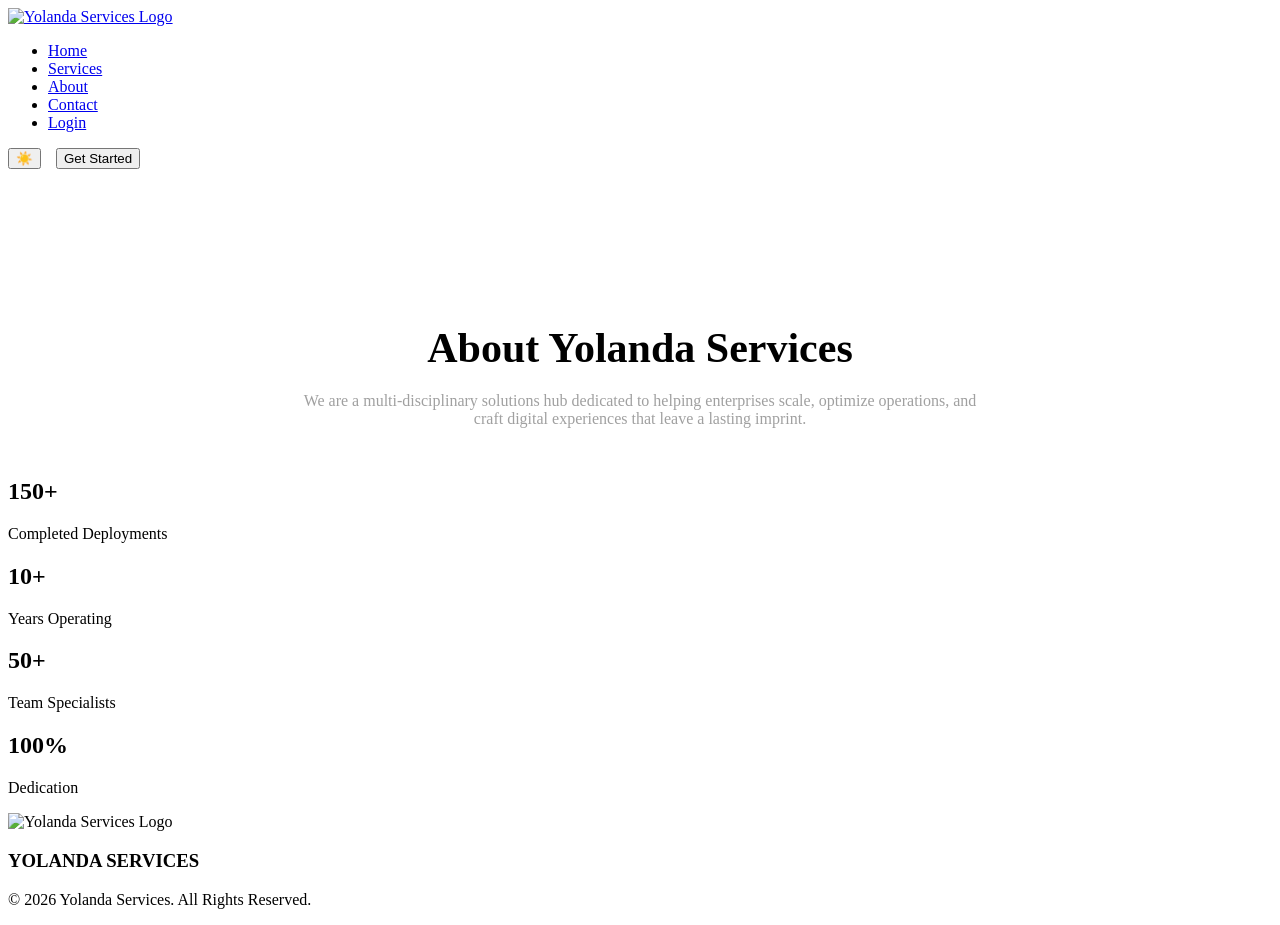
==== about.html @ 42021bd8 "Add files via upload" ====
<!DOCTYPE html>
<html lang="en">
<head>
    <meta charset="UTF-8">
    <meta name="viewport" content="width=device-width, initial-scale=1.0">
    <title>About Us | Yolanda Services</title>
    <link rel="preconnect" href="https://fonts.googleapis.com">
    <link rel="preconnect" href="https://fonts.gstatic.com" crossorigin>
    <link href="https://fonts.googleapis.com/css2?family=Poppins:wght@300;400;500;600;700&display=swap" rel="stylesheet">
    <link rel="stylesheet" href="https://cdnjs.cloudflare.com/ajax/libs/font-awesome/6.4.0/css/all.min.css">
    
    <link rel="stylesheet" href="css/style.css">
    <link rel="stylesheet" href="css/home.css">
    <link rel="stylesheet" href="css/animations.css">
</head>
<body>

    <div id="progressBar"></div>
    <div class="cursor-glow"></div>
    <div id="particles"><span></span><span></span><span></span></div>

    <header>
        <nav>
            <div class="logo"><a href="index.html"><img src="images/logo.png" alt="Yolanda Services Logo"></a></div>
            <ul>
                <li><a href="index.html">Home</a></li>
                <li><a href="services.html">Services</a></li>
                <li><a href="about.html">About</a></li>
                <li><a href="contact.html">Contact</a></li>
                <li><a href="login.html">Login</a></li>
            </ul>
            <div style="display: flex; align-items: center; gap: 15px;">
                <button id="themeToggle">☀️</button>
                <button class="nav-cta" onclick="location.href='contact.html'">Get Started</button>
                <div class="menu-btn"><span></span><span></span><span></span></div>
            </div>
        </nav>
    </header>

    <main style="padding-top: 120px;">
        <section class="about-hero">
            <h1 style="font-size: 42px; text-align: center; margin-bottom: 20px;">About <span>Yolanda Services</span></h1>
            <p style="text-align: center; max-width: 700px; margin: 0 auto 50px; color: #a0a0a0;">
                We are a multi-disciplinary solutions hub dedicated to helping enterprises scale, optimize operations, and craft digital experiences that leave a lasting imprint.
            </p>
        </section>

        <section class="stats">
            <div>
                <h2>150+</h2>
                <p>Completed Deployments</p>
            </div>
            <div>
                <h2>10+</h2>
                <p>Years Operating</p>
            </div>
            <div>
                <h2>50+</h2>
                <p>Team Specialists</p>
            </div>
            <div>
                <h2>100%</h2>
                <p>Dedication</p>
            </div>
        </section>
    </main>

    <footer>
        <img src="images/logo.png" alt="Yolanda Services Logo">
        <h3>YOLANDA SERVICES</h3>
        <p>© 2026 Yolanda Services. All Rights Reserved.</p>
    </footer>

    <script src="js/navbar.js"></script>
    <script src="js/animation.js"></script>
    <script src="js/main.js"></script>
</body>
</html>
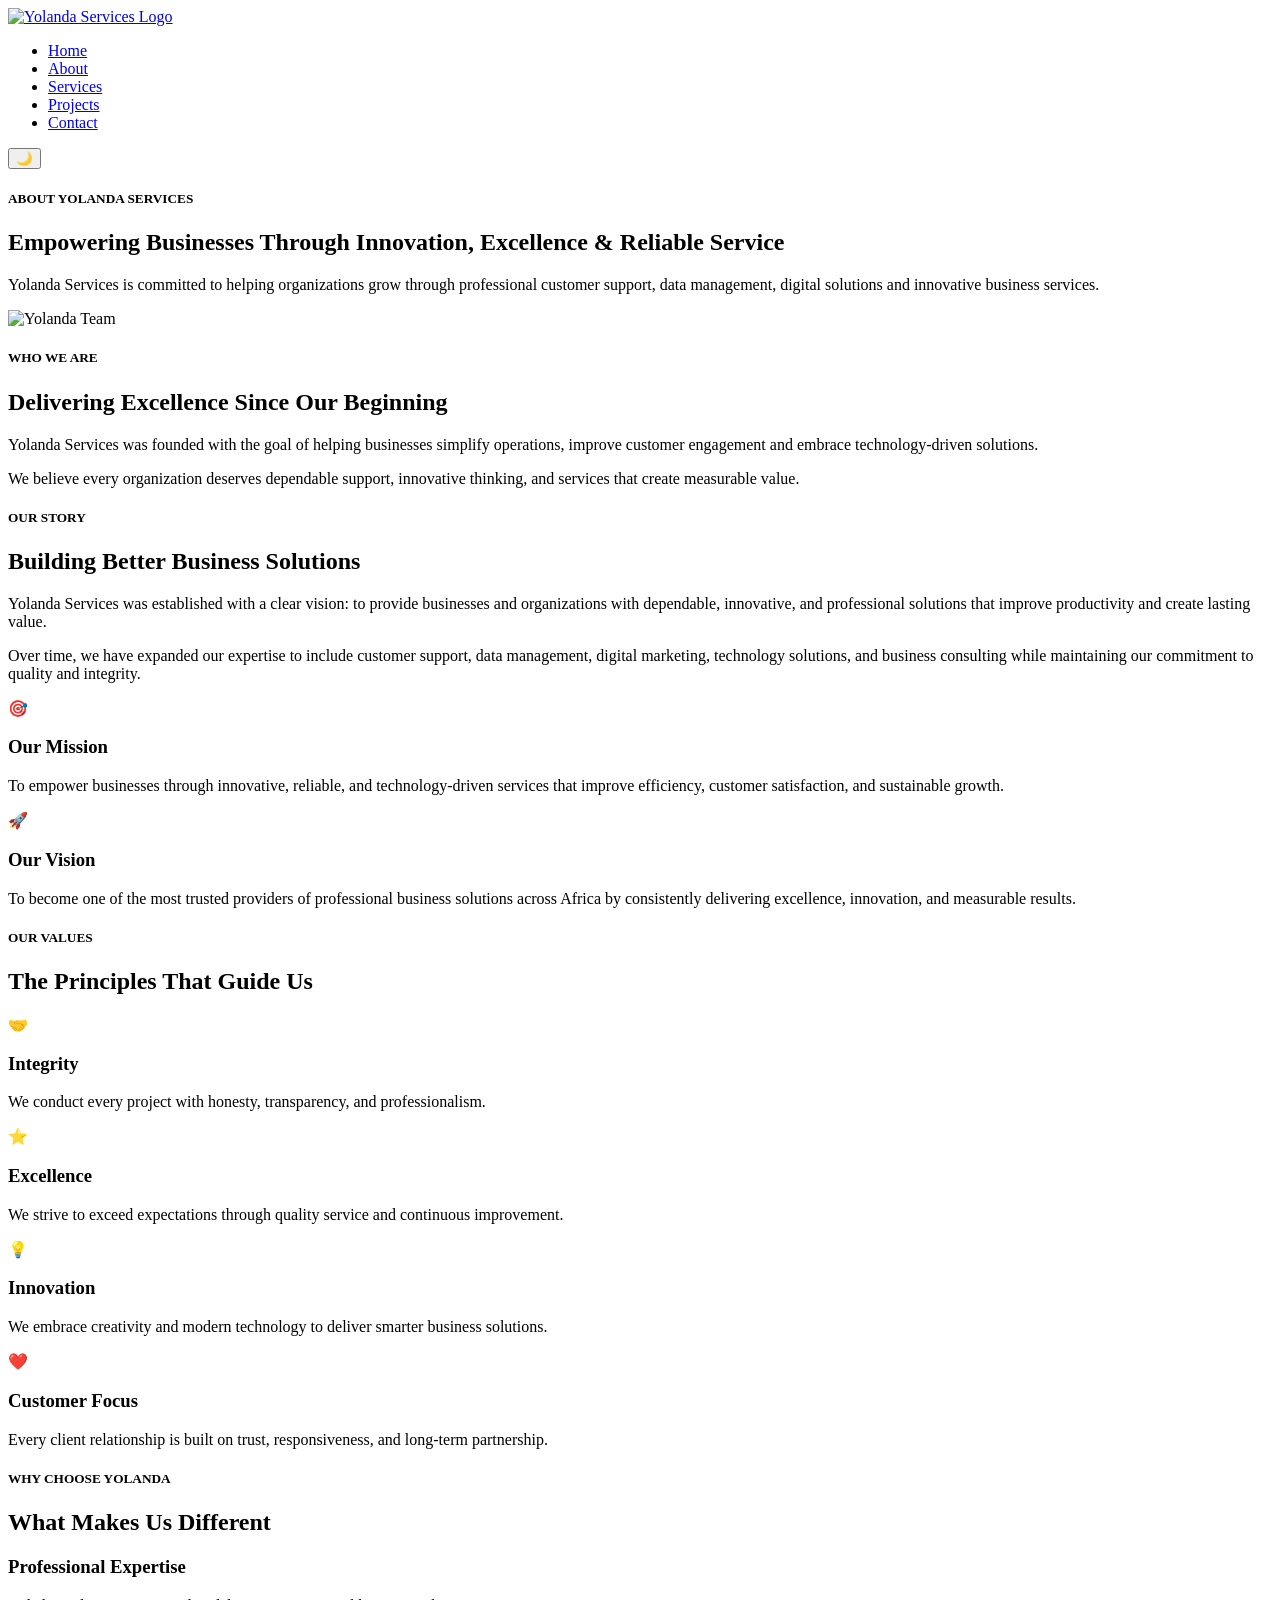
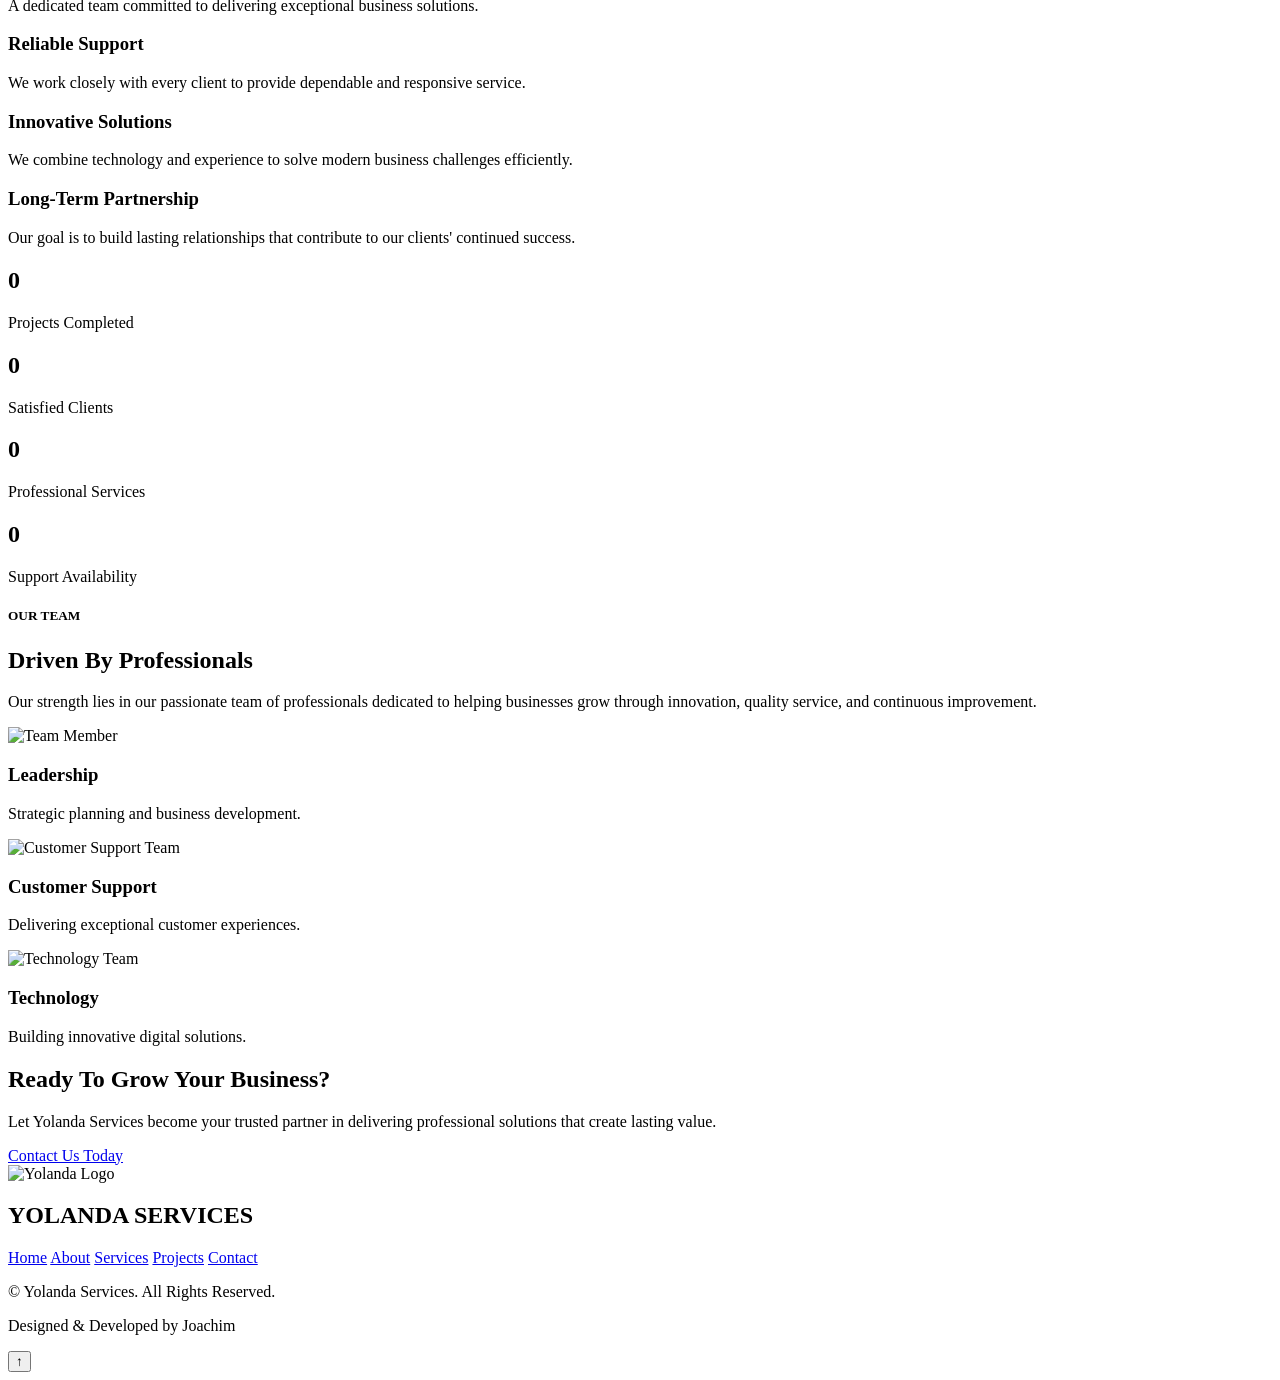
==== commit ad3f29bc: "Update about.html" ====
--- a/about.html
+++ b/about.html
@@ -1,78 +1,592 @@
 <!DOCTYPE html>
 <html lang="en">
+
 <head>
+
     <meta charset="UTF-8">
-    <meta name="viewport" content="width=device-width, initial-scale=1.0">
+
+    <meta name="viewport"
+          content="width=device-width, initial-scale=1.0">
+
     <title>About Us | Yolanda Services</title>
-    <link rel="preconnect" href="https://fonts.googleapis.com">
-    <link rel="preconnect" href="https://fonts.gstatic.com" crossorigin>
-    <link href="https://fonts.googleapis.com/css2?family=Poppins:wght@300;400;500;600;700&display=swap" rel="stylesheet">
-    <link rel="stylesheet" href="https://cdnjs.cloudflare.com/ajax/libs/font-awesome/6.4.0/css/all.min.css">
-    
-    <link rel="stylesheet" href="css/style.css">
-    <link rel="stylesheet" href="css/home.css">
-    <link rel="stylesheet" href="css/animations.css">
+
+    <meta name="description"
+          content="Learn more about Yolanda Services, our mission, vision, values and commitment to delivering innovative business solutions.">
+
+    <meta name="keywords"
+          content="Yolanda Services, About Us, Business Solutions, Customer Support, Data Collation">
+
+    <meta name="author"
+          content="Joachim">
+
+    <meta property="og:title"
+          content="About Yolanda Services">
+
+    <meta property="og:description"
+          content="Professional business solutions tailored for growth.">
+
+    <meta property="og:image"
+          content="assets/images/logo.png">
+
+    <meta property="og:type"
+          content="website">
+
+    <meta name="theme-color"
+          content="#d23c74">
+
+    <link rel="icon"
+          href="assets/images/logo.png">
+
+    <link rel="stylesheet"
+          href="assets/css/style.css">
+
+    <link rel="stylesheet"
+          href="assets/css/about.css">
+
+    <link rel="stylesheet"
+          href="assets/css/animations.css">
+
+    <link rel="stylesheet"
+          href="assets/css/responsive.css">
+
 </head>
+
 <body>
 
-    <div id="progressBar"></div>
-    <div class="cursor-glow"></div>
-    <div id="particles"><span></span><span></span><span></span></div>
-
-    <header>
-        <nav>
-            <div class="logo"><a href="index.html"><img src="images/logo.png" alt="Yolanda Services Logo"></a></div>
-            <ul>
-                <li><a href="index.html">Home</a></li>
-                <li><a href="services.html">Services</a></li>
-                <li><a href="about.html">About</a></li>
-                <li><a href="contact.html">Contact</a></li>
-                <li><a href="login.html">Login</a></li>
-            </ul>
-            <div style="display: flex; align-items: center; gap: 15px;">
-                <button id="themeToggle">☀️</button>
-                <button class="nav-cta" onclick="location.href='contact.html'">Get Started</button>
-                <div class="menu-btn"><span></span><span></span><span></span></div>
+<!-- Header -->
+
+<header>
+
+    <nav>
+
+        <a href="index.html" class="logo">
+
+            <img src="assets/images/logo.png"
+                 alt="Yolanda Services Logo">
+
+        </a>
+
+        <ul>
+
+            <li><a href="index.html">Home</a></li>
+
+            <li><a href="about.html" class="active">About</a></li>
+
+            <li><a href="services.html">Services</a></li>
+
+            <li><a href="projects.html">Projects</a></li>
+
+            <li><a href="contact.html">Contact</a></li>
+
+        </ul>
+
+        <div class="nav-actions">
+
+            <button id="themeToggle">
+                🌙
+            </button>
+
+            <div class="menu-btn" id="menuBtn">
+
+                <span></span>
+                <span></span>
+                <span></span>
+
             </div>
-        </nav>
-    </header>
-
-    <main style="padding-top: 120px;">
-        <section class="about-hero">
-            <h1 style="font-size: 42px; text-align: center; margin-bottom: 20px;">About <span>Yolanda Services</span></h1>
-            <p style="text-align: center; max-width: 700px; margin: 0 auto 50px; color: #a0a0a0;">
-                We are a multi-disciplinary solutions hub dedicated to helping enterprises scale, optimize operations, and craft digital experiences that leave a lasting imprint.
-            </p>
-        </section>
-
-        <section class="stats">
-            <div>
-                <h2>150+</h2>
-                <p>Completed Deployments</p>
-            </div>
-            <div>
-                <h2>10+</h2>
-                <p>Years Operating</p>
-            </div>
-            <div>
-                <h2>50+</h2>
-                <p>Team Specialists</p>
-            </div>
-            <div>
-                <h2>100%</h2>
-                <p>Dedication</p>
-            </div>
-        </section>
-    </main>
-
-    <footer>
-        <img src="images/logo.png" alt="Yolanda Services Logo">
-        <h3>YOLANDA SERVICES</h3>
-        <p>© 2026 Yolanda Services. All Rights Reserved.</p>
-    </footer>
-
-    <script src="js/navbar.js"></script>
-    <script src="js/animation.js"></script>
-    <script src="js/main.js"></script>
+
+        </div>
+
+    </nav>
+
+</header>
+
+<!-- About Hero -->
+
+<section class="about-hero reveal">
+
+    <div class="about-hero-content">
+
+        <h5>ABOUT YOLANDA SERVICES</h5>
+
+        <h1>
+
+            Empowering Businesses Through
+            Innovation, Excellence &
+            Reliable Service
+
+        </h1>
+
+        <p>
+
+            Yolanda Services is committed to helping
+            organizations grow through professional
+            customer support, data management,
+            digital solutions and innovative business
+            services.
+
+        </p>
+
+    </div>
+
+</section>
+
+<!-- Company Introduction -->
+
+<section class="company-intro reveal">
+
+    <div class="intro-image">
+
+        <img src="assets/images/about-company.webp"
+             alt="Yolanda Team">
+
+    </div>
+
+    <div class="intro-content">
+
+        <h5>WHO WE ARE</h5>
+
+        <h2>
+
+            Delivering Excellence
+            Since Our Beginning
+
+        </h2>
+
+        <p>
+
+            Yolanda Services was founded with the goal
+            of helping businesses simplify operations,
+            improve customer engagement and embrace
+            technology-driven solutions.
+
+        </p>
+
+        <p>
+
+            We believe every organization deserves
+            dependable support, innovative thinking,
+            and services that create measurable value.
+
+        </p>
+
+    </div>
+
+</section>
+<!-- ==========================================
+     OUR STORY
+========================================== -->
+
+<section class="our-story reveal">
+
+    <div class="story-content">
+
+        <h5>OUR STORY</h5>
+
+        <h2>Building Better Business Solutions</h2>
+
+        <p>
+
+            Yolanda Services was established with a clear vision:
+            to provide businesses and organizations with dependable,
+            innovative, and professional solutions that improve
+            productivity and create lasting value.
+
+        </p>
+
+        <p>
+
+            Over time, we have expanded our expertise to include
+            customer support, data management, digital marketing,
+            technology solutions, and business consulting while
+            maintaining our commitment to quality and integrity.
+
+        </p>
+
+    </div>
+
+</section>
+
+<!-- ==========================================
+     MISSION & VISION
+========================================== -->
+
+<section class="mission-vision reveal">
+
+    <div class="card">
+
+        <div class="icon">🎯</div>
+
+        <h3>Our Mission</h3>
+
+        <p>
+
+            To empower businesses through innovative,
+            reliable, and technology-driven services that
+            improve efficiency, customer satisfaction,
+            and sustainable growth.
+
+        </p>
+
+    </div>
+
+    <div class="card">
+
+        <div class="icon">🚀</div>
+
+        <h3>Our Vision</h3>
+
+        <p>
+
+            To become one of the most trusted providers
+            of professional business solutions across
+            Africa by consistently delivering excellence,
+            innovation, and measurable results.
+
+        </p>
+
+    </div>
+
+</section>
+
+<!-- ==========================================
+     CORE VALUES
+========================================== -->
+
+<section class="core-values reveal">
+
+    <h5>OUR VALUES</h5>
+
+    <h2>The Principles That Guide Us</h2>
+
+    <div class="cards">
+
+        <div class="card">
+
+            <div class="icon">🤝</div>
+
+            <h3>Integrity</h3>
+
+            <p>
+
+                We conduct every project with honesty,
+                transparency, and professionalism.
+
+            </p>
+
+        </div>
+
+        <div class="card">
+
+            <div class="icon">⭐</div>
+
+            <h3>Excellence</h3>
+
+            <p>
+
+                We strive to exceed expectations through
+                quality service and continuous improvement.
+
+            </p>
+
+        </div>
+
+        <div class="card">
+
+            <div class="icon">💡</div>
+
+            <h3>Innovation</h3>
+
+            <p>
+
+                We embrace creativity and modern technology
+                to deliver smarter business solutions.
+
+            </p>
+
+        </div>
+
+        <div class="card">
+
+            <div class="icon">❤️</div>
+
+            <h3>Customer Focus</h3>
+
+            <p>
+
+                Every client relationship is built on trust,
+                responsiveness, and long-term partnership.
+
+            </p>
+
+        </div>
+
+    </div>
+
+</section>
+
+<!-- ==========================================
+     WHY CHOOSE US
+========================================== -->
+
+<section class="why-choose reveal">
+
+    <h5>WHY CHOOSE YOLANDA</h5>
+
+    <h2>What Makes Us Different</h2>
+
+    <div class="features">
+
+        <div class="feature">
+
+            <h3>Professional Expertise</h3>
+
+            <p>
+
+                A dedicated team committed to delivering
+                exceptional business solutions.
+
+            </p>
+
+        </div>
+
+        <div class="feature">
+
+            <h3>Reliable Support</h3>
+
+            <p>
+
+                We work closely with every client to provide
+                dependable and responsive service.
+
+            </p>
+
+        </div>
+
+        <div class="feature">
+
+            <h3>Innovative Solutions</h3>
+
+            <p>
+
+                We combine technology and experience to solve
+                modern business challenges efficiently.
+
+            </p>
+
+        </div>
+
+        <div class="feature">
+
+            <h3>Long-Term Partnership</h3>
+
+            <p>
+
+                Our goal is to build lasting relationships that
+                contribute to our clients' continued success.
+
+            </p>
+
+        </div>
+
+    </div>
+
+</section>
+
+<!-- ==========================================
+     COMPANY ACHIEVEMENTS
+========================================== -->
+
+<section class="about-stats reveal">
+
+    <div class="stat-box">
+
+        <h2 class="counter" data-target="500">0</h2>
+
+        <p>Projects Completed</p>
+
+    </div>
+
+    <div class="stat-box">
+
+        <h2 class="counter" data-target="150">0</h2>
+
+        <p>Satisfied Clients</p>
+
+    </div>
+
+    <div class="stat-box">
+
+        <h2 class="counter" data-target="10">0</h2>
+
+        <p>Professional Services</p>
+
+    </div>
+
+    <div class="stat-box">
+
+        <h2 class="counter" data-target="24">0</h2>
+
+        <p>Support Availability</p>
+
+    </div>
+
+</section>
+<!-- ==========================================
+     LEADERSHIP TEAM
+========================================== -->
+
+<section class="team reveal">
+
+    <h5>OUR TEAM</h5>
+
+    <h2>Driven By Professionals</h2>
+
+    <p class="section-text">
+
+        Our strength lies in our passionate team of professionals
+        dedicated to helping businesses grow through innovation,
+        quality service, and continuous improvement.
+
+    </p>
+
+    <div class="cards">
+
+        <div class="card">
+
+            <img src="assets/images/team1.webp"
+                 alt="Team Member">
+
+            <h3>Leadership</h3>
+
+            <p>
+                Strategic planning and business development.
+            </p>
+
+        </div>
+
+        <div class="card">
+
+            <img src="assets/images/team2.webp"
+                 alt="Customer Support Team">
+
+            <h3>Customer Support</h3>
+
+            <p>
+                Delivering exceptional customer experiences.
+            </p>
+
+        </div>
+
+        <div class="card">
+
+            <img src="assets/images/team3.webp"
+                 alt="Technology Team">
+
+            <h3>Technology</h3>
+
+            <p>
+                Building innovative digital solutions.
+            </p>
+
+        </div>
+
+    </div>
+
+</section>
+
+<!-- ==========================================
+     CALL TO ACTION
+========================================== -->
+
+<section class="cta reveal">
+
+    <h2>
+
+        Ready To Grow Your Business?
+
+    </h2>
+
+    <p>
+
+        Let Yolanda Services become your trusted partner
+        in delivering professional solutions that create
+        lasting value.
+
+    </p>
+
+    <a href="contact.html" class="primary">
+
+        Contact Us Today
+
+    </a>
+
+</section>
+
+<!-- ==========================================
+     FOOTER
+========================================== -->
+
+<footer>
+
+    <div class="footer-logo">
+
+        <img src="assets/images/logo.png"
+             alt="Yolanda Logo">
+
+        <h2>YOLANDA SERVICES</h2>
+
+    </div>
+
+    <div class="footer-links">
+
+        <a href="index.html">Home</a>
+
+        <a href="about.html">About</a>
+
+        <a href="services.html">Services</a>
+
+        <a href="projects.html">Projects</a>
+
+        <a href="contact.html">Contact</a>
+
+    </div>
+
+    <p>
+
+        © <span id="year"></span>
+        Yolanda Services.
+        All Rights Reserved.
+
+    </p>
+
+    <p>
+
+        Designed & Developed by Joachim
+
+    </p>
+
+</footer>
+
+<!-- Back To Top -->
+
+<button id="topBtn">
+
+    ↑
+
+</button>
+
+<!-- JavaScript -->
+
+<script src="assets/js/loader.js"></script>
+
+<script src="assets/js/navbar.js"></script>
+
+<script src="assets/js/animation.js"></script>
+
+<script src="assets/js/script.js"></script>
+
+<script src="assets/js/main.js"></script>
+
 </body>
+
 </html>
